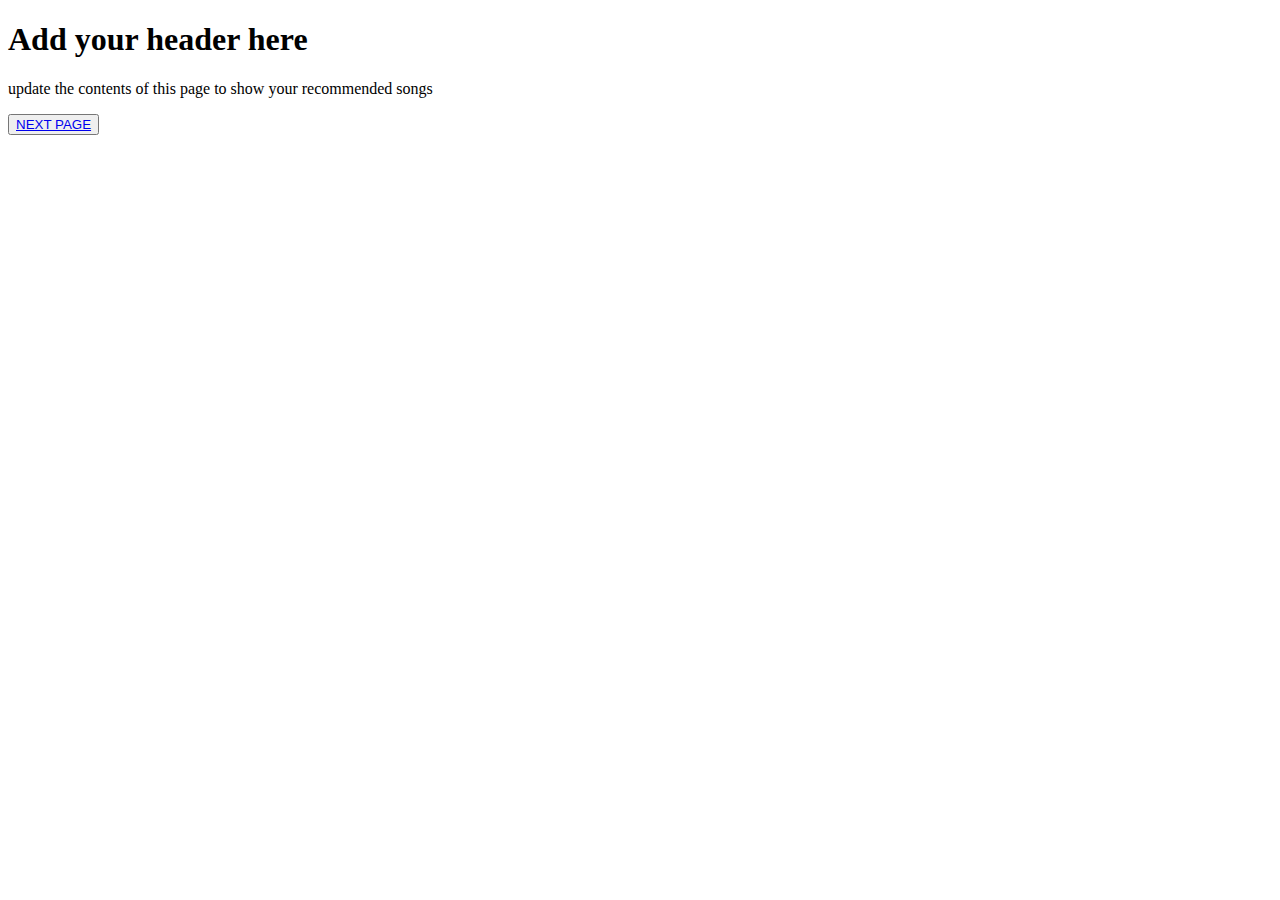
==== recommendations.html @ 1697ffcc "Starter skeleton" ====
<!DOCTYPE html>
<html>
  <head>
    <!-- add a title -->
  </head>
  <body>
    <!-- your code here -->
    <h1>Add your header here</h1>
    <p>update the contents of this page to show your recommended songs</p>
    <ul id="recommendations-ul"></ul>
    
    <button><a href="index.html">NEXT PAGE</a></button>
    <script src="src/main.js"></script>
  </body>
</html>
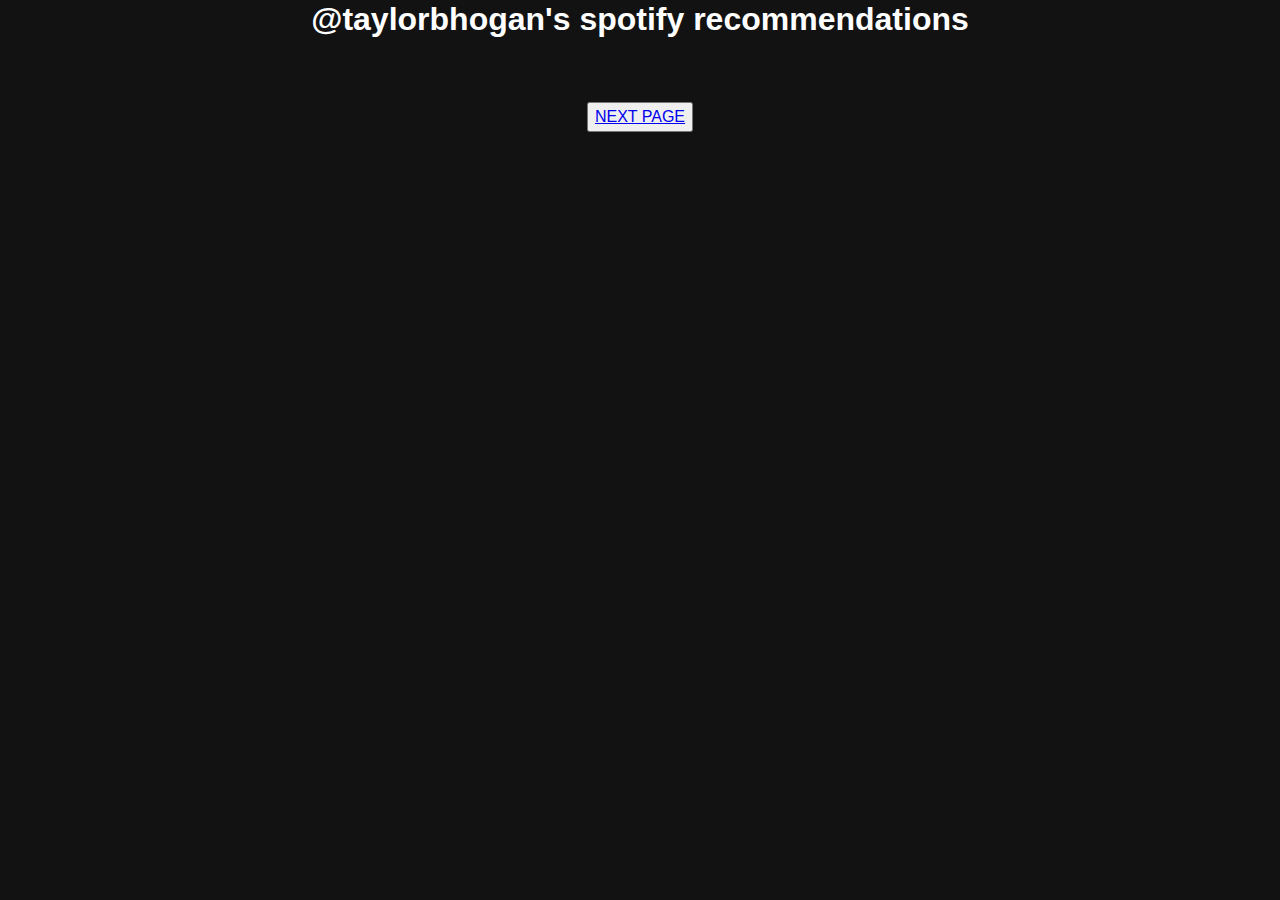
==== commit a597572b: "Extend styling to Recommendations" ====
--- a/recommendations.html
+++ b/recommendations.html
@@ -1,15 +1,16 @@
 <!DOCTYPE html>
 <html>
   <head>
-    <!-- add a title -->
+    <title>Recommendations</title>
+    <link rel="stylesheet" href="./style.css"/>
   </head>
   <body>
-    <!-- your code here -->
-    <h1>Add your header here</h1>
-    <p>update the contents of this page to show your recommended songs</p>
-    <ul id="recommendations-ul"></ul>
-    
+    <h1>@taylorbhogan's spotify recommendations</h1>
+    <main>
+      <ul id="recommendations-ul"></ul>
+    </main>
+
     <button><a href="index.html">NEXT PAGE</a></button>
-    <script src="src/main.js"></script>
+    <script type="module" src="src/main.js"></script>
   </body>
-</html>+</html>
--- a/style.css
+++ b/style.css
@@ -0,0 +1,41 @@
+@import "./reset.css";
+@import "./vars.css";
+
+body {
+  display: flex;
+  flex-direction: column;
+  align-items: center;
+  color: white;
+  background-color: var(--gray1);
+  font-family: sans-serif, "Helvetica Neue", Helvetica, Arial;
+}
+
+main {
+  width: 100%;
+  margin: 2rem;
+}
+
+main ul {
+  display: grid;
+  grid-template-columns: repeat(auto-fill, minmax(250px, 1fr));
+  gap: 2rem;
+  list-style-type: none;
+  padding: 0;
+}
+
+.listItem{
+  background-color: var(--gray2);
+  padding: 1rem;
+  border-radius: var(--borderRadiusCard);
+}
+
+.listItem img{
+  object-fit: cover;
+  width: 100%;
+  border-radius: var(--borderRadiusCard);
+  margin-bottom: 1rem;
+}
+
+.listItem h3 {
+  font-size: 1rem;
+}
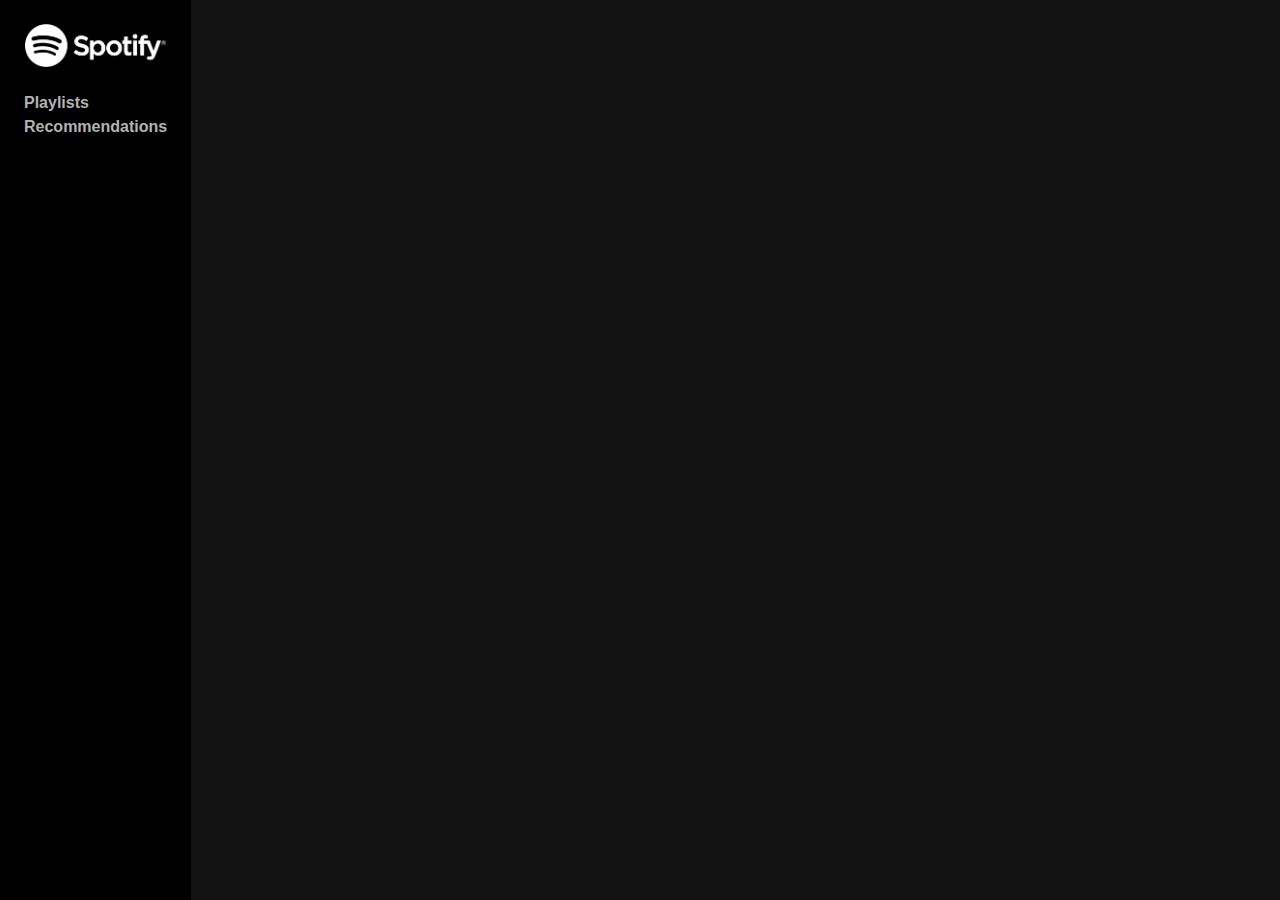
==== commit 1950b304: "Improve and style navigation" ====
--- a/recommendations.html
+++ b/recommendations.html
@@ -5,12 +5,16 @@
     <link rel="stylesheet" href="./style.css"/>
   </head>
   <body>
-    <h1>@taylorbhogan's spotify recommendations</h1>
+    <nav>
+      <img src="./images/Spotify_Logo_CMYK_White.png" alt="spotify logo"/>
+      <div id="linkList">
+        <a href="index.html">Playlists</a>
+        <a href="recommendations.html">Recommendations</a>
+      </div>
+    </nav>
     <main>
       <ul id="recommendations-ul"></ul>
     </main>
-
-    <button><a href="index.html">NEXT PAGE</a></button>
     <script type="module" src="src/main.js"></script>
   </body>
 </html>
--- a/style.css
+++ b/style.css
@@ -2,16 +2,36 @@
 @import "./vars.css";
 
 body {
-  display: flex;
-  flex-direction: column;
-  align-items: center;
+  display: grid;
+  grid-template-columns: 1fr 6fr;
+  /* flex-direction: column; */
+  /* align-items: center; */
   color: white;
   background-color: var(--gray1);
   font-family: sans-serif, "Helvetica Neue", Helvetica, Arial;
 }
 
+nav {
+  background-color: black;
+  padding-top: 1.5rem;
+}
+
+nav img {
+  padding: 0 1.5rem 1.5rem 1.5rem;
+}
+
+nav a {
+  text-decoration: none;
+  color: var(--gray3);
+  font-weight: 600;
+  padding: 0 1.5rem;
+}
+
+.activeLink {
+  color: white;
+}
+
 main {
-  width: 100%;
   margin: 2rem;
 }
 
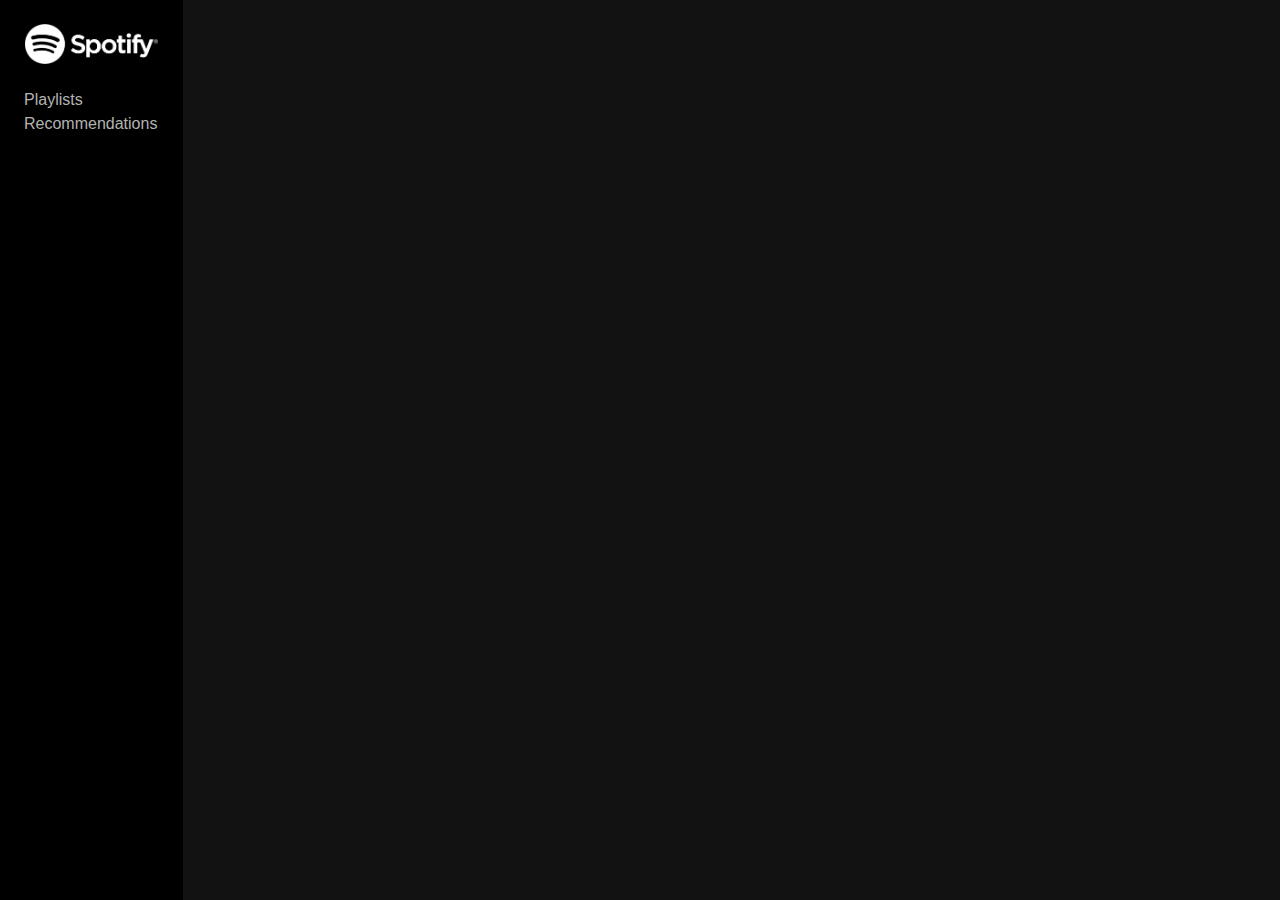
==== commit 4f2d9518: "Implement Spotify embed" ====
--- a/recommendations.html
+++ b/recommendations.html
@@ -13,8 +13,11 @@
       </div>
     </nav>
     <main>
+      <div id="embed-iframe"></div>
       <ul id="recommendations-ul"></ul>
+
     </main>
     <script type="module" src="src/main.js"></script>
+    <script src="https://open.spotify.com/embed-podcast/iframe-api/v1" async></script>
   </body>
 </html>
--- a/style.css
+++ b/style.css
@@ -23,7 +23,6 @@
 nav a {
   text-decoration: none;
   color: var(--gray3);
-  font-weight: 600;
   padding: 0 1.5rem;
 }
 
@@ -47,6 +46,15 @@
   background-color: var(--gray2);
   padding: 1rem;
   border-radius: var(--borderRadiusCard);
+  cursor: pointer;
+}
+.listItem:hover{
+  background-color: var(--gray4);
+}
+
+.listItem a {
+  text-decoration: none;
+  color: inherit;
 }
 
 .listItem img{
@@ -58,4 +66,11 @@
 
 .listItem h3 {
   font-size: 1rem;
+  font-weight: 600;
 }
+
+.listItem h4 {
+  font-size: 1rem;
+  font-weight: 500;
+  color: var(--gray3);
+}
